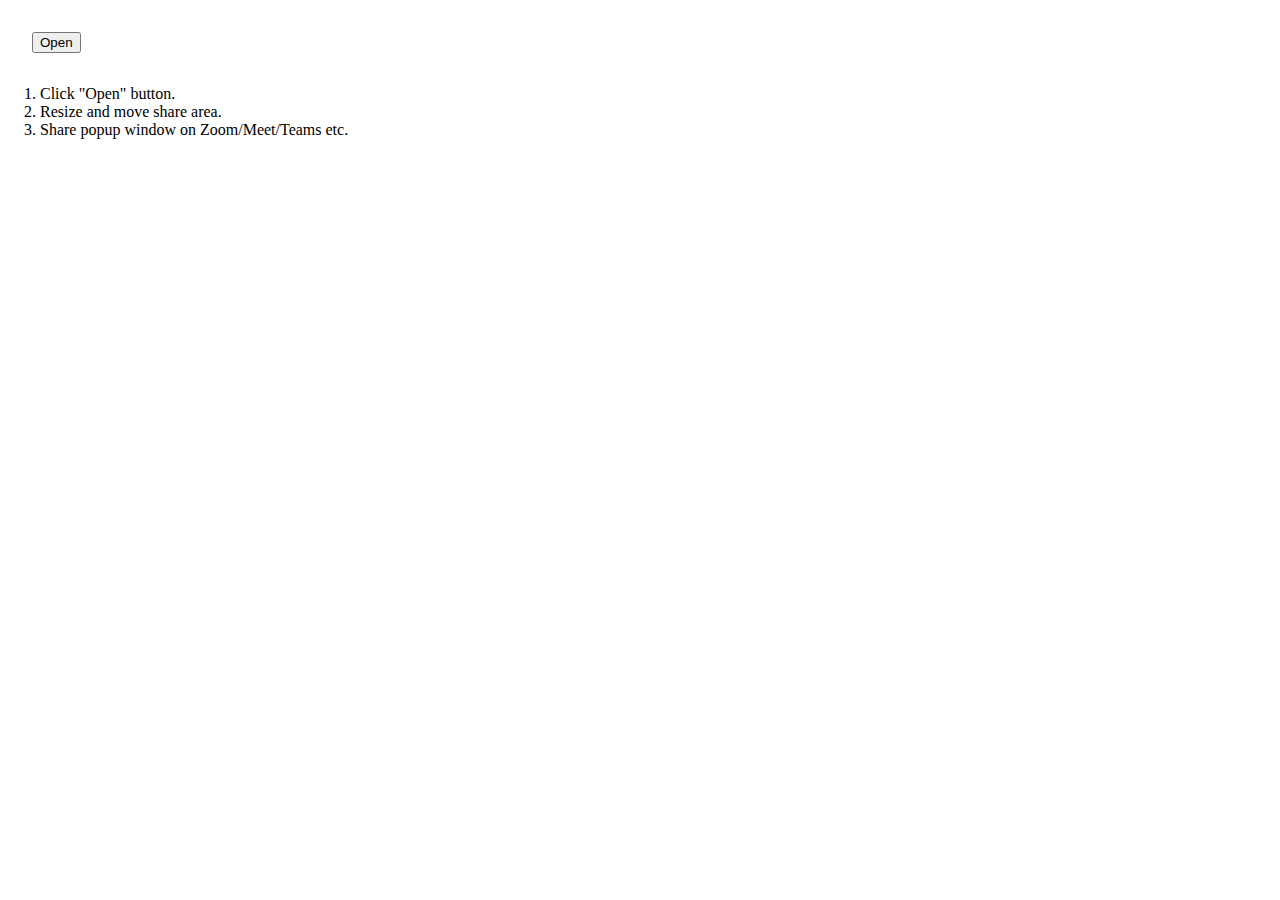
==== static/index.html @ b08f82f9 "init" ====
<!DOCTYPE html>
<html>

<head>
  <meta charset="UTF-8">
  <meta name="viewport" content="width=device-width, initial-scale=1.0">
  <title></title>
  <link href="index.css" rel="stylesheet">
</head>

<body style="margin: 0">
  <p style="padding: 1em 2em;">
    <button id="open">Open</button>
  </p>
  <ol>
    <li>Click "Open" button.</li>
    <li>Resize and move share area.</li>
    <li>Share popup window on Zoom/Meet/Teams etc.</li>
  </ol>
  <div id="previewWrapper" style="position: relative;">
    <video autoplay playsinline id="preview" style="width: 100%"></video>
    <div id="crop">
      <div class='resizers'>
        <div class='resizer top-left'></div>
        <div class='resizer top-right'></div>
        <div class='resizer bottom-left'></div>
        <div class='resizer bottom-right'></div>
      </div>
    </div>
  </div>
  <script src="index.js"></script>
</body>

</html>
---- static/index.css ----
#crop {
  display: none;
  width: 100px;
  height: 100px;
  position: absolute;
  top: 100px;
  left: 100px;
  z-index: 1;
  cursor: move;
}

#crop .resizers {
  width: 100%;
  height: 100%;
  border: 3px solid #4286f4;
  box-sizing: border-box;
}

#crop .resizers .resizer {
  width: 10px;
  height: 10px;
  border-radius: 50%; /*magic to turn square into circle*/
  background: white;
  border: 3px solid #4286f4;
  position: absolute;
}

#crop .resizers .resizer.top-left {
  left: -5px;
  top: -5px;
  cursor: nwse-resize; /*resizer cursor*/
}
#crop .resizers .resizer.top-right {
  right: -5px;
  top: -5px;
  cursor: nesw-resize;
}
#crop .resizers .resizer.bottom-left {
  left: -5px;
  bottom: -5px;
  cursor: nesw-resize;
}
#crop .resizers .resizer.bottom-right {
  right: -5px;
  bottom: -5px;
  cursor: nwse-resize;
}
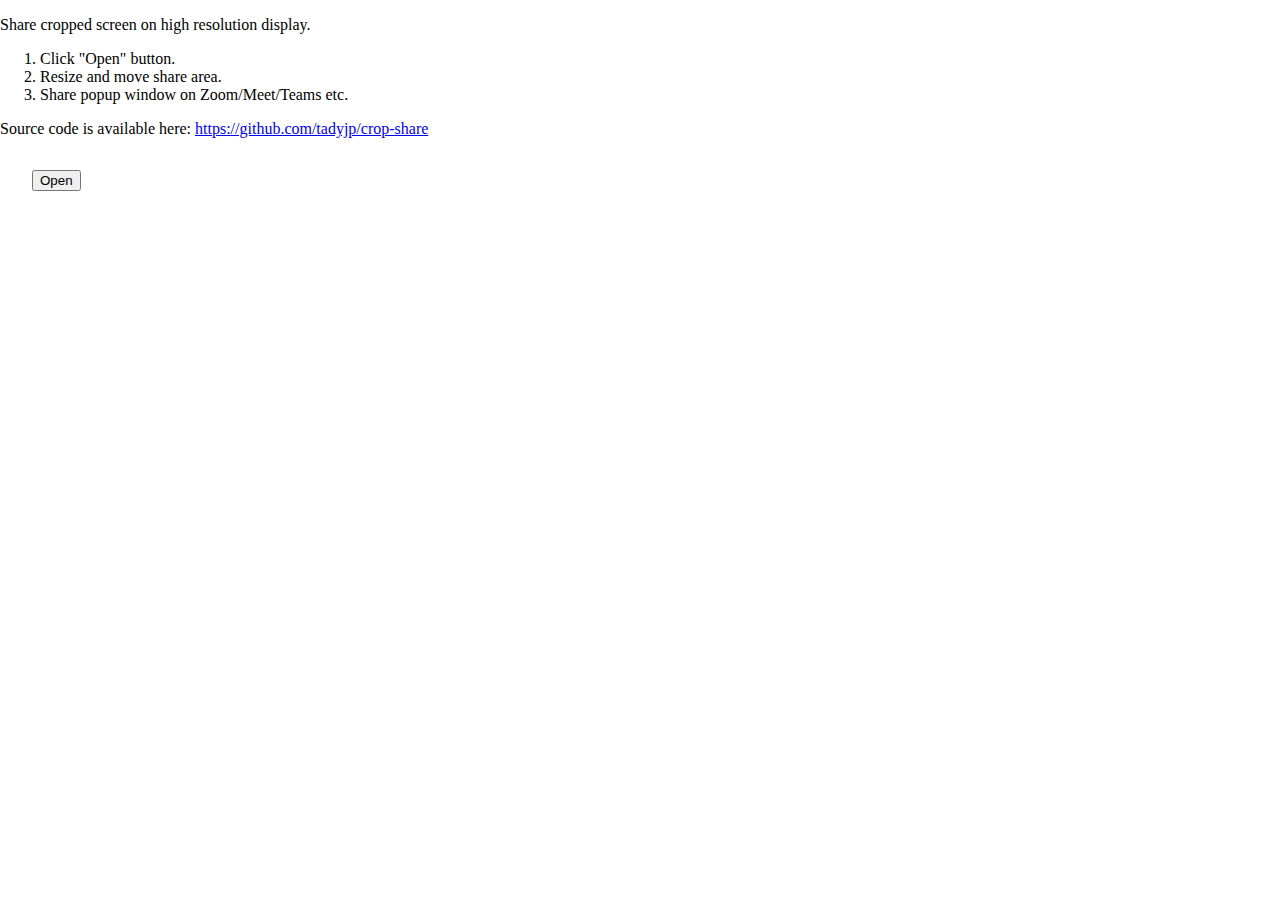
==== commit e6a8eeb5: "add readme" ====
--- a/static/index.html
+++ b/static/index.html
@@ -4,19 +4,25 @@
 <head>
   <meta charset="UTF-8">
   <meta name="viewport" content="width=device-width, initial-scale=1.0">
-  <title></title>
+  <title>Crop Share</title>
   <link href="index.css" rel="stylesheet">
 </head>
 
 <body style="margin: 0">
-  <p style="padding: 1em 2em;">
-    <button id="open">Open</button>
+  <p>
+    Share cropped screen on high resolution display.
   </p>
   <ol>
     <li>Click "Open" button.</li>
     <li>Resize and move share area.</li>
     <li>Share popup window on Zoom/Meet/Teams etc.</li>
   </ol>
+  <p>
+    Source code is available here: <a href="https://github.com/tadyjp/crop-share">https://github.com/tadyjp/crop-share</a>
+  </p>
+  <p style="padding: 1em 2em;">
+    <button id="open">Open</button>
+  </p>
   <div id="previewWrapper" style="position: relative;">
     <video autoplay playsinline id="preview" style="width: 100%"></video>
     <div id="crop">
